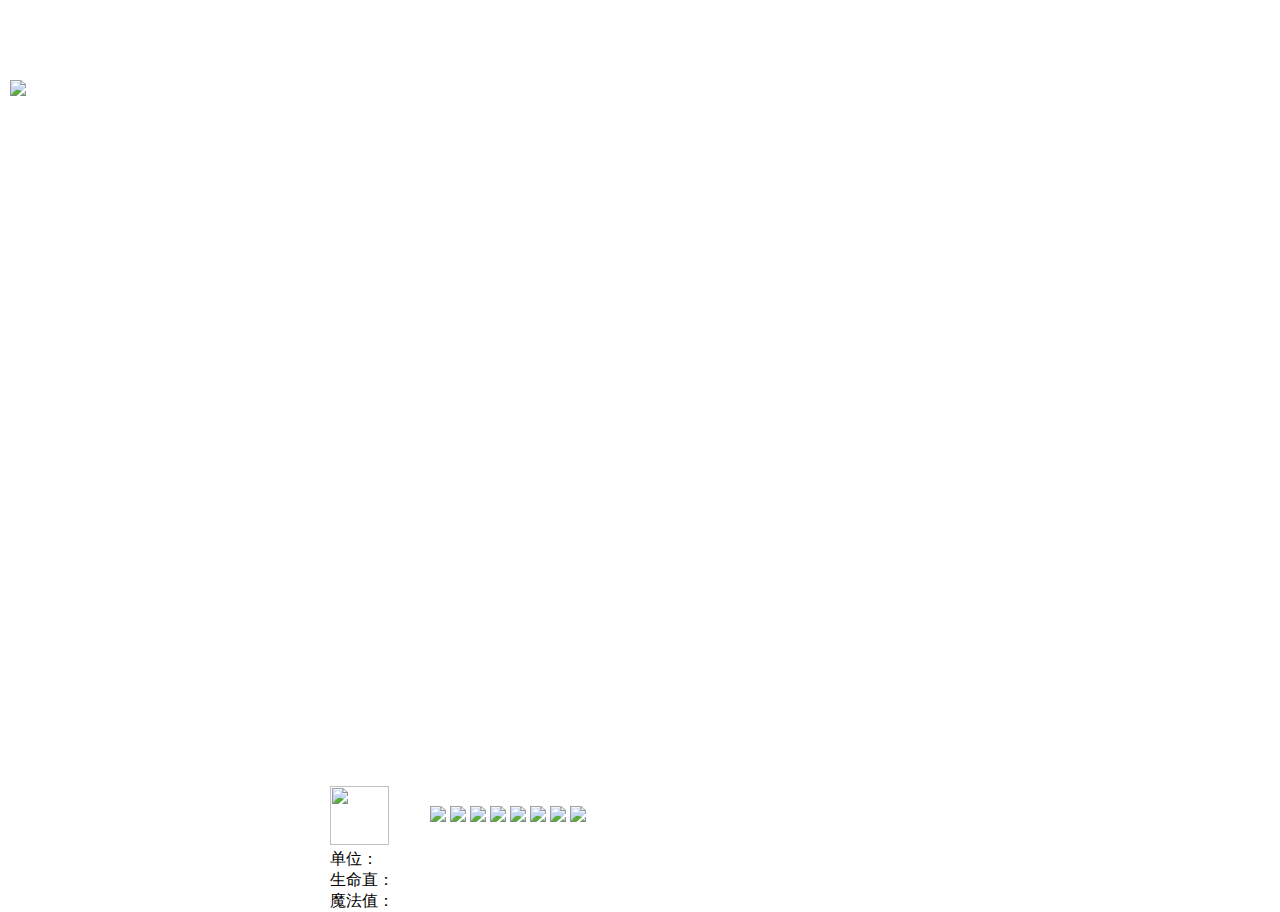
==== game/rpg/index.html @ f0e7da3b "WebAssembly module refactoring" ====
<!DOCTYPE html>
<html style="margin:0;">
<head>
<meta charset="UTF-8">
<title>3D御剑</title>
<!-- <link href="../index.css" rel="stylesheet"> -->
<script type="x-shader/x-vertex" id="ParticleSystem-fragmentShader">
      uniform vec3 color;
      uniform vec3 endColor;
      uniform float opacity;
      uniform sampler2D texture;

      varying float vTime;varying vec2 vUv;
      
      void main() {
        vec4 texColor = texture2D(texture, vUv);
        vec4 startColor = vec4(color, opacity);
        vec4 endColor = vec4(endColor, 0.0);
        gl_FragColor = texColor * mix(startColor, endColor, vTime);
      }
</script>
<script type="x-shader/x-vertex" id="ParticleSystem-vertexShader">
      uniform float elapsedTime;
      uniform float numParticles;
      uniform float gravity;
      uniform vec3 up;
      
      uniform float sparkLifecycle;
      uniform float sparkDistanceScale;
      uniform float sparkStartSize;
      uniform float sparkEndSize;
      
      uniform float flameMaxHeight;
      uniform float flameMinHeight;
      uniform float flamePeriod;
      uniform float windStrength;
      uniform float windFrequency;

	  attribute vec3 positionO;
      attribute vec3 direction;
      attribute float uniqueness;
      attribute float particleIndex;

      #define PI 3.141592653589793238462643383279

      varying float vTime;varying vec2 vUv;

      void main( void ) {
        // unique duration
        float duration = sparkLifecycle + sparkLifecycle * uniqueness;

        // make time loop
        float particleOffset = (particleIndex / numParticles * duration);
        float time = mod(elapsedTime + particleOffset, duration);

        // store time as 0-1 for fragment shader
        vTime = time / duration;

        // apply "gravity" to fire
        vec3 vGravity = up * gravity * pow(vTime, 2.0);

        // move in direction based on elapsed time
        float flameHeight = mix(flameMinHeight, flameMaxHeight, uniqueness); 
        vec3 vDistance = flameHeight * direction * vTime;

        // close flame at top (0.5 is fully closed)
        vDistance.xz *= cos(mix(0.0, PI * flamePeriod, vTime));

        // apply some random horizonal wind
        vec3 vWind = sin((elapsedTime + vTime * uniqueness) * windFrequency * uniqueness) * cross(up, direction) * windStrength * uniqueness * vTime;

        // add all forces to get final position for this frame
        vec3 pos = position + vDistance + vGravity + vWind;
	    pos*=mix(.1, 7., vTime);

        // Set size based on frame and distance
        vec4 mvPosition = modelViewMatrix * vec4( pos, 1.0 );
        //gl_PointSize = mix(sparkStartSize, sparkEndSize, vTime);
		//		  gl_PointSize = gl_PointSize * (sparkDistanceScale / length(mvPosition.xyz));
        
        // project position on screen
        gl_Position = projectionMatrix * modelViewMatrix * vec4(pos, 1.0);
	    vUv=uv;
      }
</script>
<style type="text/css">
</style>
</head>
<body style="margin:0;">
<img src="../assets/pic/cursor.ico" style="width:0;position:absolute;"></img>
<img src="../assets/pic/hero1.gif" style="position:absolute;left:10px;top: 80px;"
onclick="selectEntity(0);"></img>
<div style="position: absolute;
    left: 330px;
    bottom: 74px;">

<div style="position:absolute;left:0px;top: -20px;">
<img src="../assets/pic/a.png" style="width:59px;height:59px;" id=""></img>
<div>
单位：<br>
生命直：<br>
魔法值：</div>
</div>
<div style="margin-left: 100px;" id="spell_bar">
<img src="../assets/pic/Spell_Frost_FrostBolt02.jpg" style="" onclick="castSkill();"></img>
<img src="../assets/pic/Spell_Frost_FrostNova.jpg" style="" onclick="castSkill();"></img>
<img src="../assets/pic/Spell_Empty.jpg" style="" onclick="selectEntity();"></img>
<img src="../assets/pic/Spell_Empty.jpg" style="" onclick="selectEntity();"></img>
<img src="../assets/pic/Spell_Empty.jpg" style=""></img>
<img src="../assets/pic/Spell_Empty.jpg" style=""></img>
<img src="../assets/pic/Spell_Empty.jpg" style=""></img>
<img src="../assets/pic/Spell_Empty.jpg" style=""></img>
</div>
</div>
<canvas id="mini_map" width="256" height="256" style="width:256px;height:256px;position:absolute;bottom:0;"></canvas>
<script src="../../js/KeyboardState.js"></script>
<!-- <script src="../../js/jquery.min.js" type="text/javascript"></script> -->
<script src="../../js/dat.gui.min.js" type="text/javascript"></script>
<script src="../../js/three.js" type="text/javascript"></script>
<script src="../../js/loaders/FBXLoader.js" type="text/javascript"></script>
<script src="../../js/stats.min.js" type="text/javascript"></script>
<script src="../../js/TrackballControls.js" type="text/javascript"></script>
<script src="../../js/OrbitControls.js" type="text/javascript"></script>
<script src="../../js/inflate.min.js" type="text/javascript"></script>
<script src="../../js/simplex.noise.js" type="text/javascript"></script>

<script src="Utils.js" type="text/javascript"></script>
<script src="index.js" type="text/javascript"></script>
<script src="Engine/TerrinMap.js" type="text/javascript"></script>
<script src="Engine/PathFinder.js" type="text/javascript"></script>
<script src="Engine/Camera.js" type="text/javascript"></script>
<script src="Engine/NewCamera.js" type="text/javascript"></script>
<script src="Engine/CursorCamera.js" type="text/javascript"></script>
<script src="Engine/Physics.js" type="text/javascript"></script>
<script src="Engine/Entity.js" type="text/javascript"></script>

<script src="main.js" type="text/javascript"></script>
<script src="script/Game.js" type="text/javascript"></script>
<script src="script/Player.js" type="text/javascript"></script>
<script src="script/Monster.js" type="text/javascript"></script>
<script src="script/MusicPlayer.js" type="text/javascript"></script>
<script src="script/Projectile.js" type="text/javascript"></script>
<script src="script/Trees.js" type="text/javascript"></script>
<script src="script/Effects.js" type="text/javascript"></script>
<script src="script/TopBoard.js" type="text/javascript"></script>
<script src="script/MiniMap.js" type="text/javascript"></script>
</body>
</html>
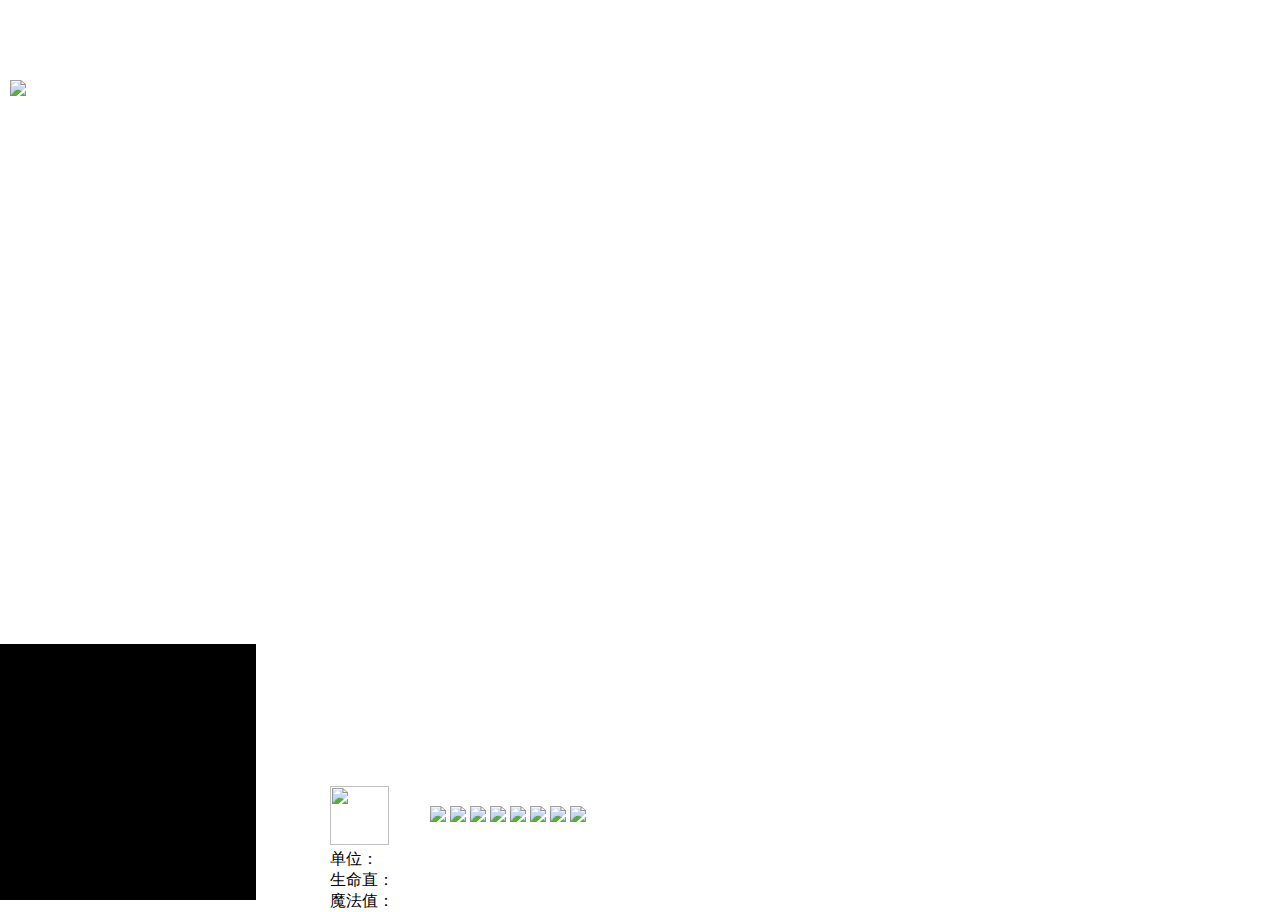
==== commit a948dd09: "code refactoring" ====
--- a/game/rpg/index.html
+++ b/game/rpg/index.html
@@ -1,95 +1,16 @@
 <!DOCTYPE html>
-<html style="margin:0;">
+<html style="margin:0;overflow: hidden;">
 <head>
 <meta charset="UTF-8">
-<title>3D御剑</title>
+<title>Sword Kingdom</title>
 <!-- <link href="../index.css" rel="stylesheet"> -->
-<script type="x-shader/x-vertex" id="ParticleSystem-fragmentShader">
-      uniform vec3 color;
-      uniform vec3 endColor;
-      uniform float opacity;
-      uniform sampler2D texture;
-
-      varying float vTime;varying vec2 vUv;
-      
-      void main() {
-        vec4 texColor = texture2D(texture, vUv);
-        vec4 startColor = vec4(color, opacity);
-        vec4 endColor = vec4(endColor, 0.0);
-        gl_FragColor = texColor * mix(startColor, endColor, vTime);
-      }
-</script>
-<script type="x-shader/x-vertex" id="ParticleSystem-vertexShader">
-      uniform float elapsedTime;
-      uniform float numParticles;
-      uniform float gravity;
-      uniform vec3 up;
-      
-      uniform float sparkLifecycle;
-      uniform float sparkDistanceScale;
-      uniform float sparkStartSize;
-      uniform float sparkEndSize;
-      
-      uniform float flameMaxHeight;
-      uniform float flameMinHeight;
-      uniform float flamePeriod;
-      uniform float windStrength;
-      uniform float windFrequency;
-
-	  attribute vec3 positionO;
-      attribute vec3 direction;
-      attribute float uniqueness;
-      attribute float particleIndex;
-
-      #define PI 3.141592653589793238462643383279
-
-      varying float vTime;varying vec2 vUv;
-
-      void main( void ) {
-        // unique duration
-        float duration = sparkLifecycle + sparkLifecycle * uniqueness;
-
-        // make time loop
-        float particleOffset = (particleIndex / numParticles * duration);
-        float time = mod(elapsedTime + particleOffset, duration);
-
-        // store time as 0-1 for fragment shader
-        vTime = time / duration;
-
-        // apply "gravity" to fire
-        vec3 vGravity = up * gravity * pow(vTime, 2.0);
-
-        // move in direction based on elapsed time
-        float flameHeight = mix(flameMinHeight, flameMaxHeight, uniqueness); 
-        vec3 vDistance = flameHeight * direction * vTime;
-
-        // close flame at top (0.5 is fully closed)
-        vDistance.xz *= cos(mix(0.0, PI * flamePeriod, vTime));
-
-        // apply some random horizonal wind
-        vec3 vWind = sin((elapsedTime + vTime * uniqueness) * windFrequency * uniqueness) * cross(up, direction) * windStrength * uniqueness * vTime;
-
-        // add all forces to get final position for this frame
-        vec3 pos = position + vDistance + vGravity + vWind;
-	    pos*=mix(.1, 7., vTime);
-
-        // Set size based on frame and distance
-        vec4 mvPosition = modelViewMatrix * vec4( pos, 1.0 );
-        //gl_PointSize = mix(sparkStartSize, sparkEndSize, vTime);
-		//		  gl_PointSize = gl_PointSize * (sparkDistanceScale / length(mvPosition.xyz));
-        
-        // project position on screen
-        gl_Position = projectionMatrix * modelViewMatrix * vec4(pos, 1.0);
-	    vUv=uv;
-      }
-</script>
 <style type="text/css">
 </style>
 </head>
 <body style="margin:0;">
 <img src="../assets/pic/cursor.ico" style="width:0;position:absolute;"></img>
 <img src="../assets/pic/hero1.gif" style="position:absolute;left:10px;top: 80px;"
-onclick="selectEntity(0);"></img>
+ondblclick="window.moveCamera(player.position.x, player.position.z);"></img>
 <div style="position: absolute;
     left: 330px;
     bottom: 74px;">
@@ -112,26 +33,23 @@
 <img src="../assets/pic/Spell_Empty.jpg" style=""></img>
 </div>
 </div>
-<canvas id="mini_map" width="256" height="256" style="width:256px;height:256px;position:absolute;bottom:0;"></canvas>
+<canvas id="mini_map" width="256" height="256" style="width:256px;height:256px;position:absolute;bottom:0;background-color: black;"></canvas>
 <script src="../../js/KeyboardState.js"></script>
-<!-- <script src="../../js/jquery.min.js" type="text/javascript"></script> -->
 <script src="../../js/dat.gui.min.js" type="text/javascript"></script>
 <script src="../../js/three.js" type="text/javascript"></script>
 <script src="../../js/loaders/FBXLoader.js" type="text/javascript"></script>
 <script src="../../js/stats.min.js" type="text/javascript"></script>
-<script src="../../js/TrackballControls.js" type="text/javascript"></script>
 <script src="../../js/OrbitControls.js" type="text/javascript"></script>
 <script src="../../js/inflate.min.js" type="text/javascript"></script>
 <script src="../../js/simplex.noise.js" type="text/javascript"></script>
+<!-- <script src="../../js/require.js" type="text/javascript"></script> -->
 
 <script src="Utils.js" type="text/javascript"></script>
+<script src="PointerLockControls.js" type="text/javascript"></script>
 <script src="index.js" type="text/javascript"></script>
 <script src="Engine/TerrinMap.js" type="text/javascript"></script>
 <script src="Engine/PathFinder.js" type="text/javascript"></script>
-<script src="Engine/Camera.js" type="text/javascript"></script>
-<script src="Engine/NewCamera.js" type="text/javascript"></script>
-<script src="Engine/CursorCamera.js" type="text/javascript"></script>
-<script src="Engine/Physics.js" type="text/javascript"></script>
+<script src="Engine/AIComponent.js" type="text/javascript"></script>
 <script src="Engine/Entity.js" type="text/javascript"></script>
 
 <script src="main.js" type="text/javascript"></script>
@@ -140,6 +58,7 @@
 <script src="script/Monster.js" type="text/javascript"></script>
 <script src="script/MusicPlayer.js" type="text/javascript"></script>
 <script src="script/Projectile.js" type="text/javascript"></script>
+<script src="script/Particles.js" type="text/javascript"></script>
 <script src="script/Trees.js" type="text/javascript"></script>
 <script src="script/Effects.js" type="text/javascript"></script>
 <script src="script/TopBoard.js" type="text/javascript"></script>
